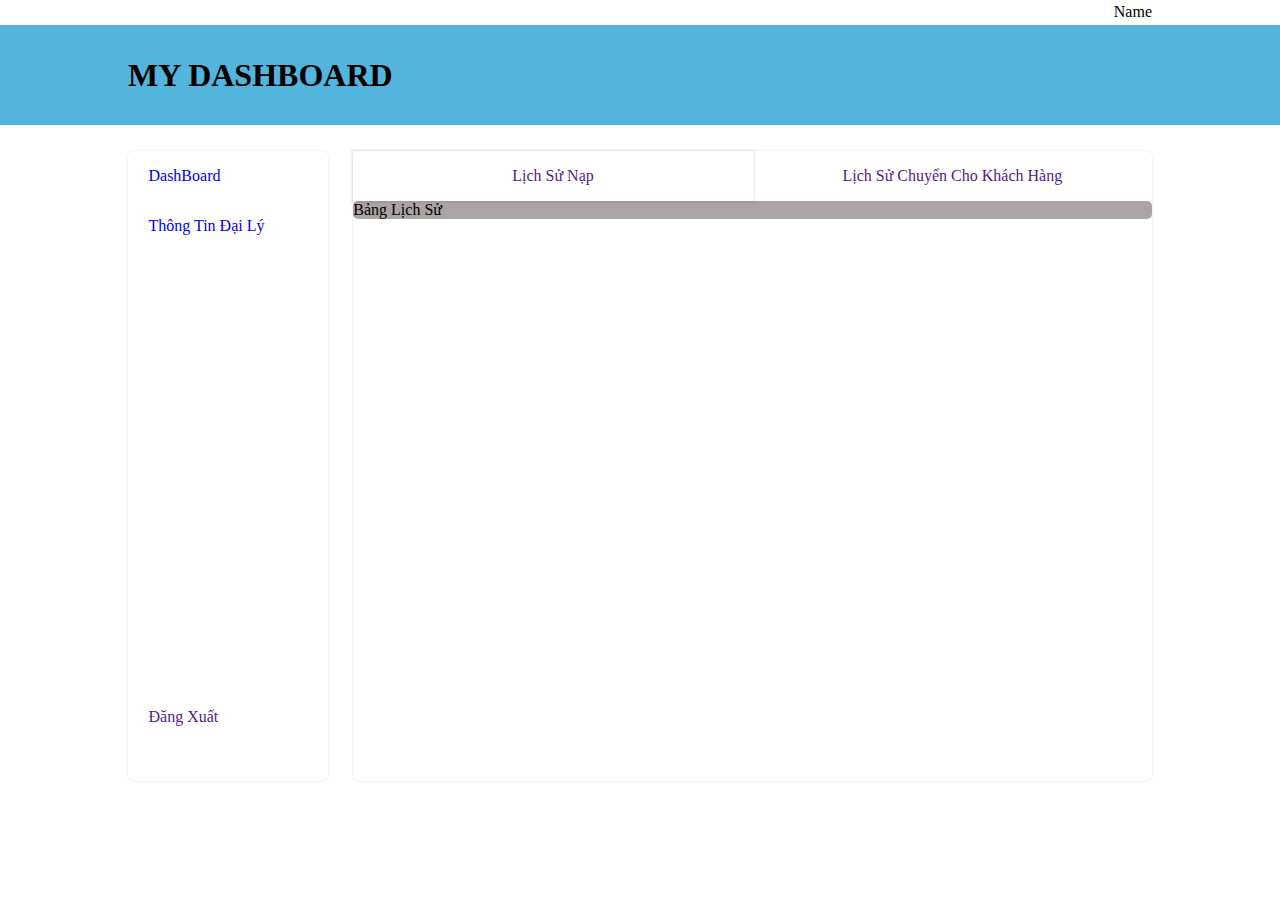
==== home.html @ b44d5953 "first commit" ====
<!DOCTYPE html>
<html lang="en">

<head>
    <meta charset="UTF-8">
    <meta http-equiv="X-UA-Compatible" content="IE=edge">
    <meta name="viewport" content="width=device-width, initial-scale=1.0">
    <title>TRANG CHỦ</title>
    <link rel="stylesheet" href="https://cdnjs.cloudflare.com/ajax/libs/font-awesome/6.3.0/css/all.min.css"
        integrity="sha512-SzlrxWUlpfuzQ+pcUCosxcglQRNAq/DZjVsC0lE40xsADsfeQoEypE+enwcOiGjk/bSuGGKHEyjSoQ1zVisanQ=="
        crossorigin="anonymous" referrerpolicy="no-referrer" />
    <link rel="stylesheet" href="/home.css">

</head>

<body>
    <div class="wrapper">
        <div class="user">
            <i style="line-height: 24px;" class="fa-solid fa-user"></i>Name
        </div>

        <div class="title_dashboard">
            <h1 class="title">MY DASHBOARD</h1>
        </div>

        <div class="container">
            <div class="nav">
                <ul>
                    <li class="dashboard"><a href="javascript:showTTDaiLy();"><i
                                class="fa-solid fa-user"></i>DashBoard</a></li>
                    <li class="inforDaiLy"><a href="javascript:showDashBoard();"><i class="fa-solid fa-user"></i>Thông
                            Tin Đại Lý</a></li>
                    <li class="exit"> <a href=""><i class="fa-solid fa-user"></i>Đăng Xuất</a></li>
                </ul>

            </div>
            <div class="content">
                <div class="content_dashboard">
                    <ul class="nav_content">
                        <li class="lich_su_nap"><a href=""> Lịch Sử Nạp</a></li>
                        <li class="lich_su_chuyen"><a href=""> Lịch Sử Chuyển Cho Khách Hàng</a></li>
                    </ul>
                    <div class="bang_lich_su">
                        Bảng Lịch Sử
                    </div>
                </div>

                <div class="content_inforDaiLy">
                    <h1>Thông Tin Đại Lý</h1>

                    <h4>TÊN</h4>
                    <div class="content_inforDaiLy_ten"></div>
                    <h4>CCCD</h4>
                    <div class="content_inforDaiLy_ten"></div>
                    <h4>STK NGÂN HÀNG</h4>
                    <div class="content_inforDaiLy_ten"></div>
                    <h4>EMAIL</h4>
                    <div class="content_inforDaiLy_ten"></div>
                </div>
            </div>


        </div>
    </div>








    <script src="https://ajax.googleapis.com/ajax/libs/jquery/3.6.3/jquery.min.js"></script>
    <script src="/js.js"></script>
</body>

</html>
---- home.css ----
/* Reseting */
* {
    box-sizing: border-box;
    margin: 0;
    padding: 0;
    border: 0;
}


li {
    list-style: none;
}

a {
    text-decoration: none;
}

/*  */

.wrapper {}

.user {
    display: block;
    height: 25px;
    width: 100%;
    text-align: end;
    padding-right: 10vw;
}

.title_dashboard {
    background: rgb(83, 181, 220);
    height: 100px;
    line-height: 100px;
    margin-bottom: 2vw;
}

.title_dashboard h1 {
    margin-left: 10vw;
}


.container {
    display: flex;
    height: 70vh;
    margin: 0 10vw;
}

.nav {
    width: 20%;
    box-shadow: rgba(0, 0, 0, 0.05) 0px 0px 0px 1px;
    border-radius: 5px;
}

.nav li {
    line-height: 50px;

}

.nav li i {
    margin: 0 0.8vw;
}

.dashboard {
    line-height: 50px;
}

.inforDaiLy {}

.exit {
    margin-top: 49vh;
}


.content {
    width: 80%;
    border-radius: 5px;
    margin-left: 2vw;
    box-shadow: rgba(0, 0, 0, 0.05) 0px 0px 0px 1px;

}

.content_dashboard {
}

.nav_content {
    display: flex;
    border-radius: 5px;

}

.lich_su_nap {
    width: 50%;
    line-height: 50px;
    text-align: center;
    box-shadow: rgba(0, 0, 0, 0.05) 0px 0px 0px 2px;

}

.lich_su_chuyen {
    width: 50%;

    line-height: 50px;
    text-align: center;

}



.bang_lich_su {
    background: rgb(172, 164, 164);
    height: 100%;
    border-radius: 5px;
}



.content_inforDaiLy {
}



.content_inforDaiLy {
    width: 50%;
    height: 40px;
    border-radius: 5px;
    line-height: 40px;
    display: none;
}


.content_inforDaiLy_ten{
    width: 100%;
    border: 1px solid #ccc;
    height: 40px;
    border-radius: 5px;
}
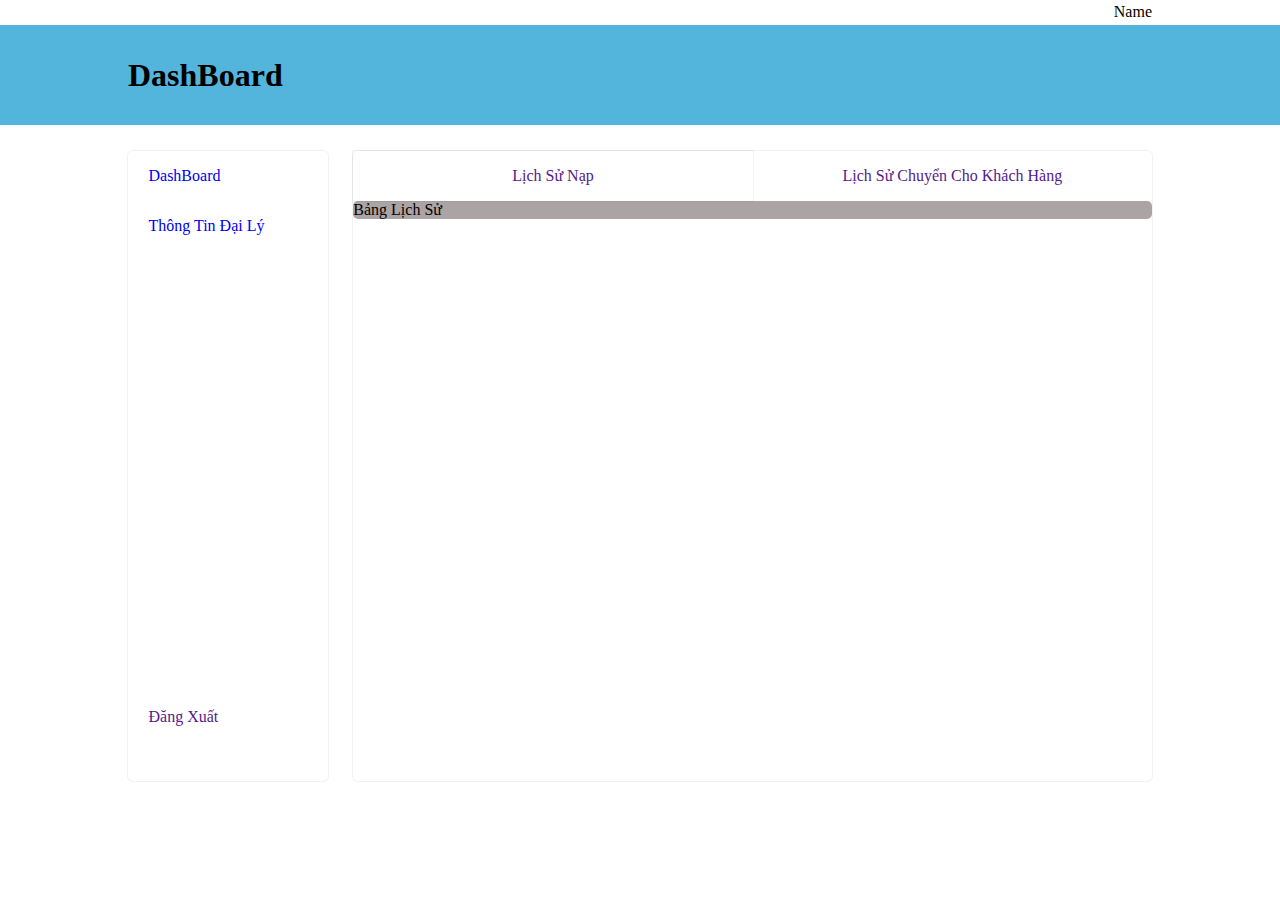
==== commit cb2af5a5: "title" ====
--- a/home.html
+++ b/home.html
@@ -19,8 +19,11 @@
             <i style="line-height: 24px;" class="fa-solid fa-user"></i>Name
         </div>
 
-        <div class="title_dashboard">
-            <h1 class="title">MY DASHBOARD</h1>
+        <div class="title">
+            <h1>
+                <span class="title_dashboard">DashBoard</span>
+                <span style="display: none;" class="title_DaiLy">Thông Tin Đại Lý</span>
+            </h1>
         </div>
 
         <div class="container">
--- a/home.css
+++ b/home.css
@@ -27,14 +27,14 @@
     padding-right: 10vw;
 }
 
-.title_dashboard {
+.title {
     background: rgb(83, 181, 220);
     height: 100px;
     line-height: 100px;
     margin-bottom: 2vw;
 }
 
-.title_dashboard h1 {
+.title h1 {
     margin-left: 10vw;
 }
 
@@ -79,8 +79,7 @@
 
 }
 
-.content_dashboard {
-}
+.content_dashboard {}
 
 .nav_content {
     display: flex;
@@ -92,7 +91,7 @@
     width: 50%;
     line-height: 50px;
     text-align: center;
-    box-shadow: rgba(0, 0, 0, 0.05) 0px 0px 0px 2px;
+    box-shadow: rgba(0, 0, 0, 0.05) 0px 0px 0px 1px;
 
 }
 
@@ -114,8 +113,7 @@
 
 
 
-.content_inforDaiLy {
-}
+.content_inforDaiLy {}
 
 
 
@@ -128,11 +126,9 @@
 }
 
 
-.content_inforDaiLy_ten{
+.content_inforDaiLy_ten {
     width: 100%;
     border: 1px solid #ccc;
     height: 40px;
     border-radius: 5px;
-}
-
-
+}